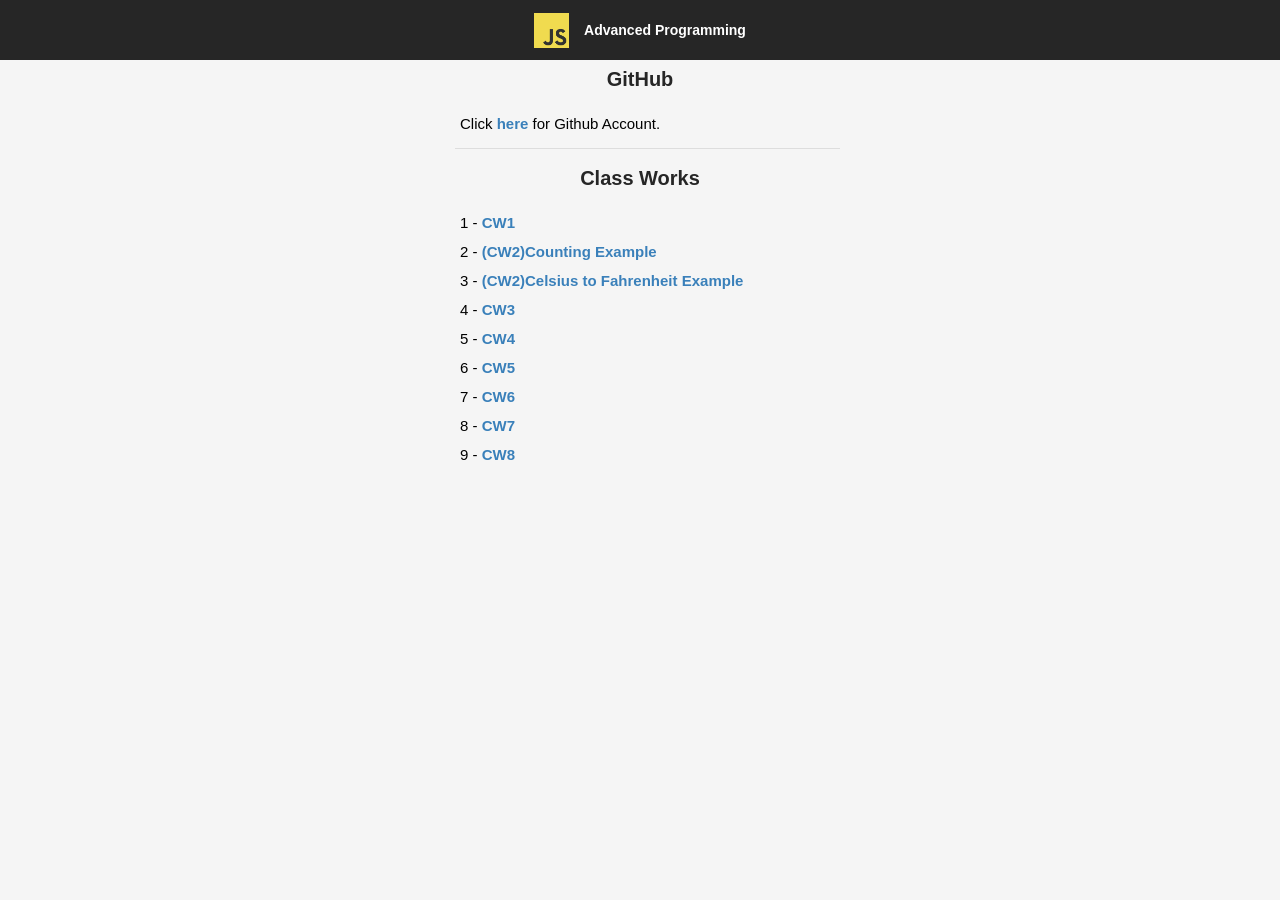
==== index.html @ 1bb7785b "Add files via upload" ====
<!DOCTYPE html>
<html lang="en">
<head>
    <meta charset="UTF-8">
    <meta name="viewport" content="width=device-width, initial-scale=1">
    <meta http-equiv="X-UA-Compatible" content="ie=edge">
    <meta name="theme-color" content="#457cdb">
    <meta name="Description" content="Here is the Advanced Programming Classwork Application!">
    <link rel="manifest" href="manifest.json">
    <link rel="shortcut icon" href="JavaScript-logo.png">
    <link rel="icon" sizes="192x192" href="JavaScript-logo.png">
    <link rel="stylesheet" type="text/css" href="style.css">
    <script>
        if ('serviceWorker' in navigator) {
            navigator.serviceWorker
                .register('https://myusufkayaa.github.io/JS/sw.js')
                .then((reg) => { console.log('SW Registered', reg) })
                .catch(console.log)
        }
    </script>
    <title>Adv Prog - Homepage</title>
</head>
<body>
    <header>
        <div class="container">
            <img src="JavaScript-logo.png" height="35"/>
            <h3>Advanced Programming</h3>
        </div>
    </header>
    <div class="links">
        <div class="container">
            <h3>GitHub</h3>
            <ul>
                <li>Click <a href="https://github.com/myusufkayaa" target="_blank">here</a> for Github Account.</li>
            </ul>
            <h3>Class Works</h3>
            <ul>
                <li>1 - <a href="https://myusufkayaa.github.io/JS/CW1.png">CW1</a></li>
                <li>2 - <a href="https://myusufkayaa.github.io/JS/CountDown.html">(CW2)Counting Example</a></li>
                <li>3 - <a href="https://myusufkayaa.github.io/JS/C2FConverter.html">(CW2)Celsius to Fahrenheit Example</a></li>
                <li>4 - <a href="https://myusufkayaa.github.io/JS/CW3.png">CW3</a></li>
                <li>5 - <a href="https://myusufkayaa.github.io/JS/CW%234.html">CW4</a></li>
                <li>6 - <a href="https://myusufkayaa.github.io/JS/CH5/EloquentJS.html">CW5</a></li>
                <li>7 - <a href="https://myusufkayaa.github.io/JS/cw6.html">CW6</a></li>
                <li>8 - <a href="https://myusufkayaa.github.io/JS/CW7/Timing.html">CW7</a></li>
                <li>9 - <a href="https://myusufkayaa.github.io/JS/CW8/cw8.html">CW8</a></li>
            </ul>

        </div>
    </div>

</body>
</html>
---- style.css ----
body {
    margin: 0 auto;
    font: 15px/19px Arial;
    background-color: #f5f5f5;
}
h3 {
    padding: 0; 
    margin: 0; 
    border: none; 
}
header {
    height: 60px;
    display: flex;
    color: white;
    text-align: center;
    align-items: center;
    justify-content: center;
    background-color: #262626;
}
header .container {
    display: flex;
    align-items: center;
    justify-content: center;
}
header img {
    float: left;
}
header h3 {
    float: left;
    padding: 5px 0;
    font-size: 14px;
    margin-left: 15px;
}
.container {
    width: 400px;
    margin: 0 auto;
    height: inherit;
}
.links {
    margin-bottom: 0px;
    padding-bottom: 0px;
    background-color: #f5f5f5;
    font-family: Arial, Helvetica, sans-serif;
}
.links h3 {
    padding: 5px 0;
    font-size: 20px;
    color: #262626;
    padding-bottom: 0;
    text-align: center;
    margin-bottom: 10px;
}
.links h3:first-child {
    padding-top: 10px;
}
.links p:first-child {
    margin-top: 0;
    padding-top: 15px;
}
.links p:last-child {
    margin-bottom: 0;
    padding-bottom: 15px;
}
.links ul {
    margin-top: 0;
    padding-top: 0;
    list-style: none;
    padding: 10px 5px;
    margin-left: 15px;
    border-bottom: 1px solid #dddddd;
}
.links ul:last-child {
    margin-bottom: 0;
    border-bottom: none;
}
.links ul li {
    padding: 5px 0;
}
.links ul li a {
    color: #3a80ba;
    font-weight: bold;
    text-decoration: none;
}
.links ul li a:hover {
    color: #003142;
}

.inspector {
    display: flex;
    justify-content: center;
    align-items: center;
    text-align: center;
}
pre {
    width: 400px;
    margin: 10px auto;
}
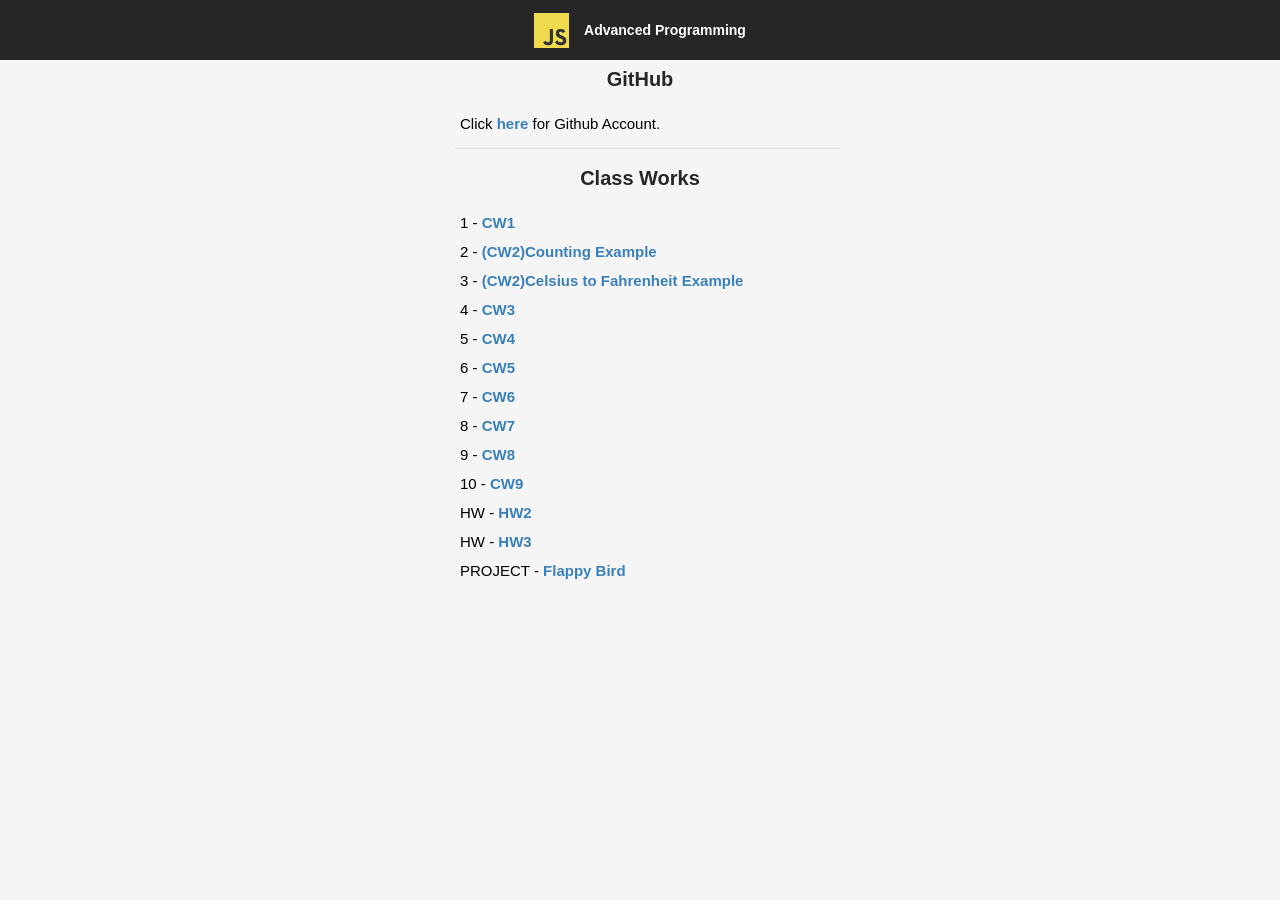
==== commit c4b73e94: "Update index.html" ====
--- a/index.html
+++ b/index.html
@@ -44,10 +44,14 @@
                 <li>7 - <a href="https://myusufkayaa.github.io/JS/cw6.html">CW6</a></li>
                 <li>8 - <a href="https://myusufkayaa.github.io/JS/CW7/Timing.html">CW7</a></li>
                 <li>9 - <a href="https://myusufkayaa.github.io/JS/CW8/cw8.html">CW8</a></li>
+                <li>10 - <a href="https://myusufkayaa.github.io/JS/CW9.html">CW9</a></li>
+                <li>HW - <a href="https://myusufkayaa.github.io/JS/HW2/database.html">HW2</a></li>
+                <li>HW - <a href="https://myusufkayaa.github.io/JS/HW3.html">HW3</a></li>
+                <li>PROJECT - <a href="https://myusufkayaa.github.io/JS/flappybird.html">Flappy Bird</a></li>
             </ul>
 
         </div>
     </div>
 
 </body>
-</html>+</html>
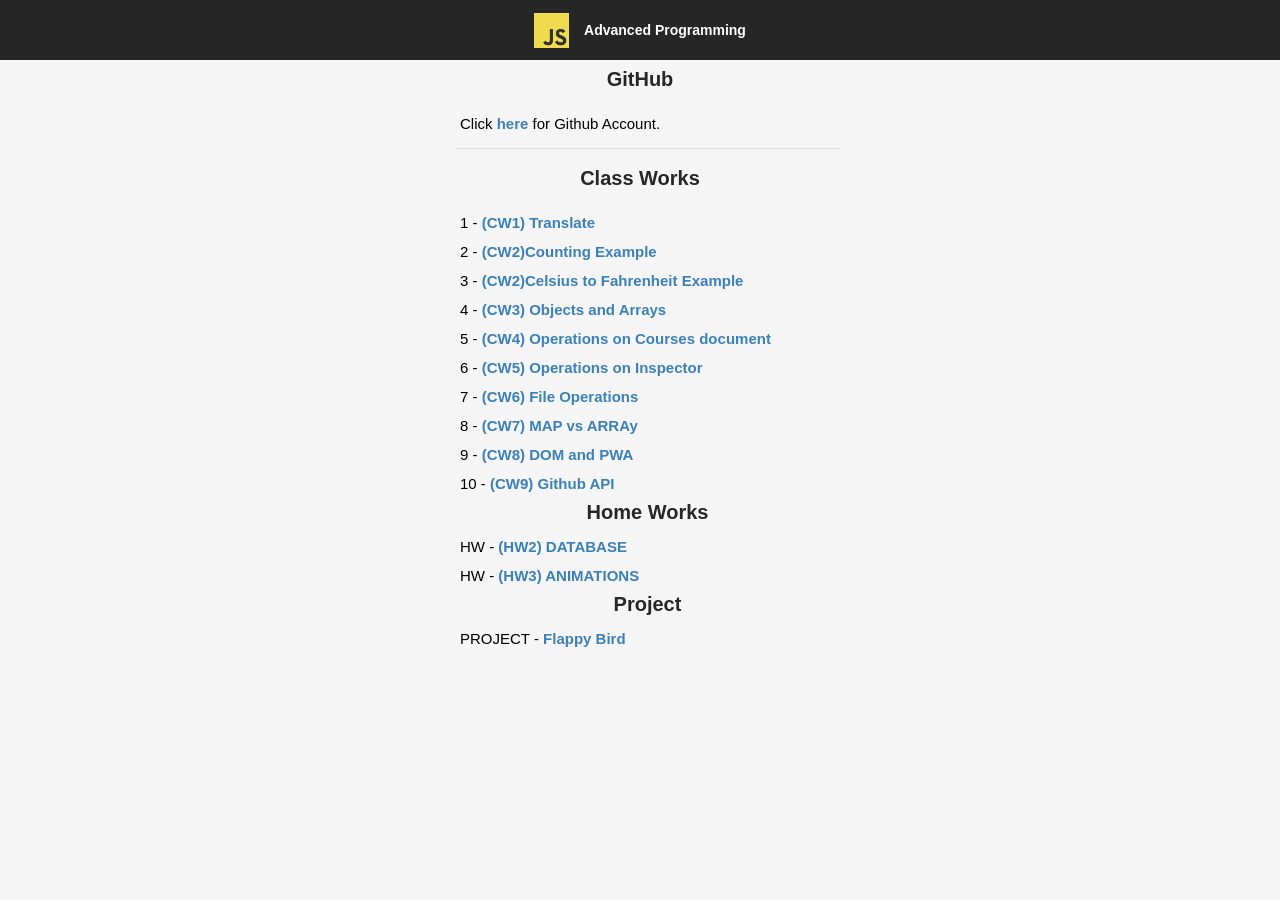
==== commit 32cf1855: "Anasayfa" ====
--- a/index.html
+++ b/index.html
@@ -35,18 +35,22 @@
             </ul>
             <h3>Class Works</h3>
             <ul>
-                <li>1 - <a href="https://myusufkayaa.github.io/JS/CW1.png">CW1</a></li>
+                <li>1 - <a href="https://myusufkayaa.github.io/JS/CW1.png">(CW1) Translate</a></li>
                 <li>2 - <a href="https://myusufkayaa.github.io/JS/CountDown.html">(CW2)Counting Example</a></li>
                 <li>3 - <a href="https://myusufkayaa.github.io/JS/C2FConverter.html">(CW2)Celsius to Fahrenheit Example</a></li>
-                <li>4 - <a href="https://myusufkayaa.github.io/JS/CW3.png">CW3</a></li>
-                <li>5 - <a href="https://myusufkayaa.github.io/JS/CW%234.html">CW4</a></li>
-                <li>6 - <a href="https://myusufkayaa.github.io/JS/CH5/EloquentJS.html">CW5</a></li>
-                <li>7 - <a href="https://myusufkayaa.github.io/JS/cw6.html">CW6</a></li>
-                <li>8 - <a href="https://myusufkayaa.github.io/JS/CW7/Timing.html">CW7</a></li>
-                <li>9 - <a href="https://myusufkayaa.github.io/JS/CW8/cw8.html">CW8</a></li>
-                <li>10 - <a href="https://myusufkayaa.github.io/JS/CW9.html">CW9</a></li>
-                <li>HW - <a href="https://myusufkayaa.github.io/JS/HW2/database.html">HW2</a></li>
-                <li>HW - <a href="https://myusufkayaa.github.io/JS/HW3.html">HW3</a></li>
+                <li>4 - <a href="https://myusufkayaa.github.io/JS/CW3.png">(CW3) Objects and Arrays</a></li>
+                <li>5 - <a href="https://myusufkayaa.github.io/JS/CW%234.html">(CW4) 
+Operations on Courses document</a></li>
+                <li>6 - <a href="https://myusufkayaa.github.io/JS/CH5/EloquentJS.html">(CW5) 
+Operations on Inspector</a></li>
+                <li>7 - <a href="https://myusufkayaa.github.io/JS/cw6.html">(CW6) File Operations</a></li>
+                <li>8 - <a href="https://myusufkayaa.github.io/JS/CW7/Timing.html">(CW7) MAP vs ARRAy</a></li>
+                <li>9 - <a href="https://myusufkayaa.github.io/JS/CW8/cw8.html">(CW8) DOM and PWA</a></li>
+                <li>10 - <a href="https://myusufkayaa.github.io/JS/CW9.html">(CW9) Github API</a></li>
+                <h3>Home Works</h3>
+                <li>HW - <a href="https://myusufkayaa.github.io/JS/HW2/database.html">(HW2) DATABASE</a></li>
+                <li>HW - <a href="https://myusufkayaa.github.io/JS/HW3.html">(HW3) ANIMATIONS</a></li>
+                <h3>Project</h3>
                 <li>PROJECT - <a href="https://myusufkayaa.github.io/JS/flappybird.html">Flappy Bird</a></li>
             </ul>
 
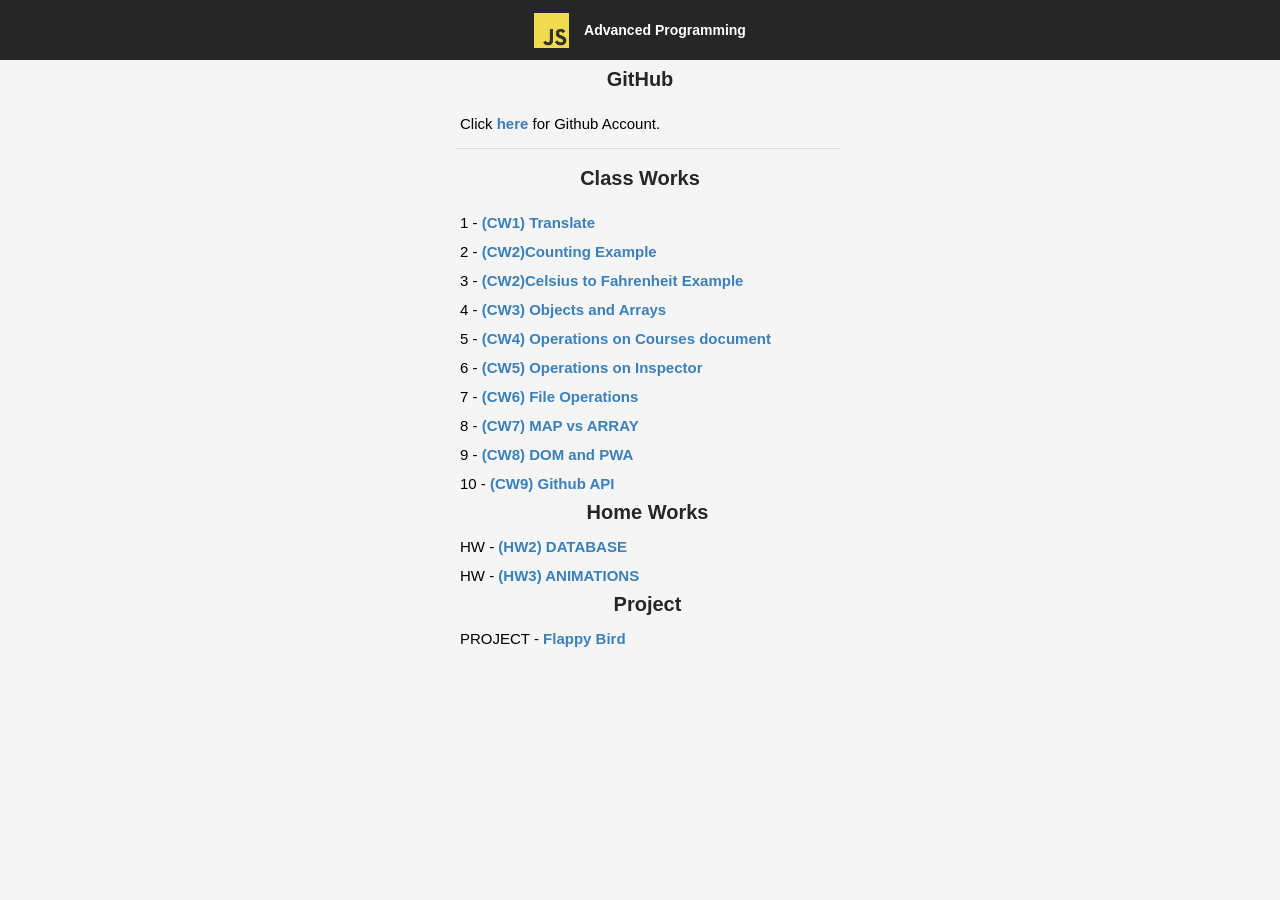
==== commit 431ad61e: "Update index.html" ====
--- a/index.html
+++ b/index.html
@@ -44,7 +44,7 @@
                 <li>6 - <a href="https://myusufkayaa.github.io/JS/CH5/EloquentJS.html">(CW5) 
 Operations on Inspector</a></li>
                 <li>7 - <a href="https://myusufkayaa.github.io/JS/cw6.html">(CW6) File Operations</a></li>
-                <li>8 - <a href="https://myusufkayaa.github.io/JS/CW7/Timing.html">(CW7) MAP vs ARRAy</a></li>
+                <li>8 - <a href="https://myusufkayaa.github.io/JS/CW7/Timing.html">(CW7) MAP vs ARRAY</a></li>
                 <li>9 - <a href="https://myusufkayaa.github.io/JS/CW8/cw8.html">(CW8) DOM and PWA</a></li>
                 <li>10 - <a href="https://myusufkayaa.github.io/JS/CW9.html">(CW9) Github API</a></li>
                 <h3>Home Works</h3>
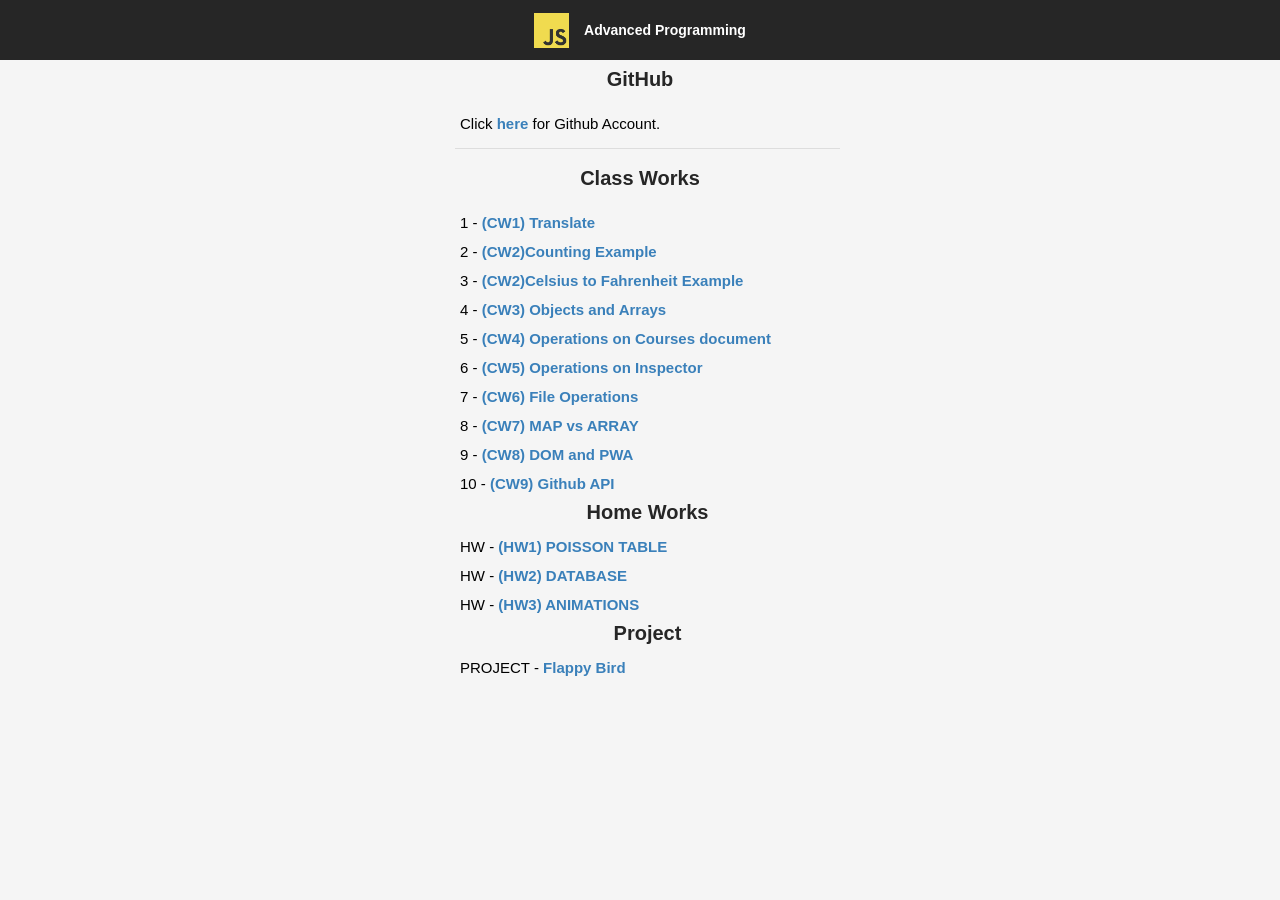
==== commit a57ce5b8: "Anasayfa hw1" ====
--- a/index.html
+++ b/index.html
@@ -48,6 +48,7 @@
                 <li>9 - <a href="https://myusufkayaa.github.io/JS/CW8/cw8.html">(CW8) DOM and PWA</a></li>
                 <li>10 - <a href="https://myusufkayaa.github.io/JS/CW9.html">(CW9) Github API</a></li>
                 <h3>Home Works</h3>
+                <li>HW - <a href="https://myusufkayaa.github.io/JS/HW1.html">(HW1) POISSON TABLE</a></li>
                 <li>HW - <a href="https://myusufkayaa.github.io/JS/HW2/database.html">(HW2) DATABASE</a></li>
                 <li>HW - <a href="https://myusufkayaa.github.io/JS/HW3.html">(HW3) ANIMATIONS</a></li>
                 <h3>Project</h3>
